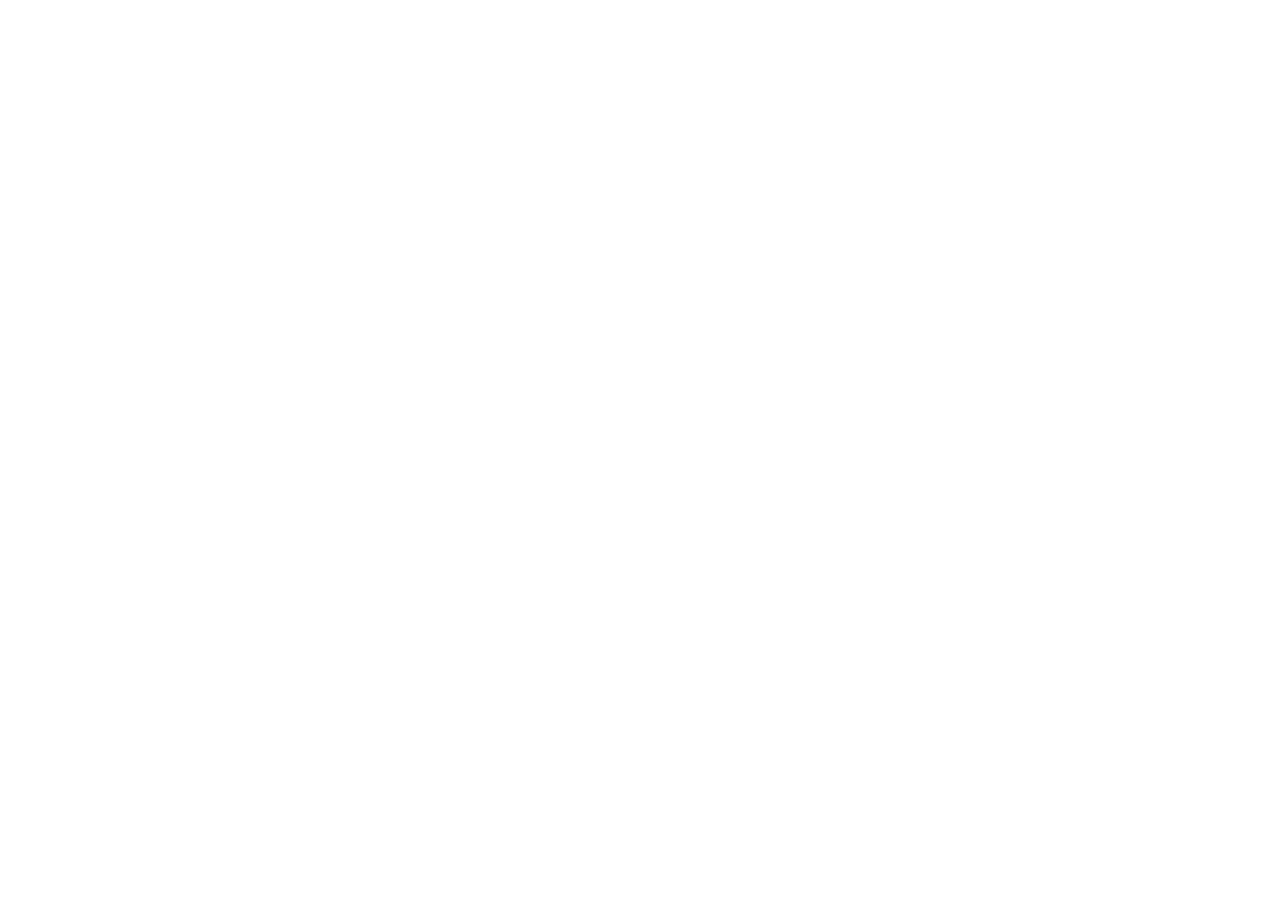
==== obj-loader.html @ 7c9c8a2f "started" ====
<!DOCTYPE html>
<html lang="en">
<head>
    <meta charset="UTF-8">
    <meta http-equiv="X-UA-Compatible" content="IE=edge">
    <meta name="viewport" content="width=device-width, initial-scale=1.0">
    <title>Document</title>
</head>
<body>
    
</body>

<script async src="https://unpkg.com/es-module-shims@1.3.6/dist/es-module-shims.js"></script>

<script type="importmap">
  {
    "imports": {
      "three": "https://unpkg.com/three@0.149.0/build/three.module.js",
      "three/addons/": "https://unpkg.com/three@0.149.0/examples/jsm/"
    }
  }
</script>

<script type="module">
    import * as THREE from 'three';
    import { OrbitControls } from 'three/addons/controls/OrbitControls.js';
    import { OBJLoader } from 'three/addons/loaders/OBJLoader.js';

    const scene = new THREE.Scene();

    const renderer = new THREE.WebGLRenderer({ antialias: true });;
	const camera = new THREE.PerspectiveCamera( 75, window.innerWidth / window.innerHeight, 0.1, 1000 );
    const controls = new OrbitControls( camera, renderer.domElement );
	
    const loader = new OBJLoader();

	renderer.setSize( window.innerWidth, window.innerHeight );
	document.body.appendChild( renderer.domElement );

	// const geometry = new THREE.BoxGeometry( 1, 1, 1 );
	// const material = new THREE.MeshBasicMaterial( { color: 0x00ff00 } );
	// const cube = new THREE.Mesh( geometry, material );
	// scene.add( cube );

	camera.position.z = 20;
	camera.position.y = 20;

    const light = new THREE.SpotLight()
    light.position.set(5, 5, 5)
    scene.add(light)

    loader.load(
        // resource URL
        'assets/objtest.obj',
        // called when resource is loaded
        function ( object ) {

            scene.add( object );

        },
        // called when loading is in progresses
        function ( xhr ) {

            console.log( ( xhr.loaded / xhr.total * 100 ) + '% loaded' );

        },
        // called when loading has errors
        function ( error ) {

            console.log( 'An error happened' );

        }
    );
    renderer.setClearColor( 0xffffff, 0);

    // renderer.physicallyCorrectLights = true
    // renderer.shadowMap.enabled = true
    renderer.outputEncoding = THREE.sRGBEncoding
    

    // texture.encoding = THREE.sRGBEncoding;

	function animate() {
		requestAnimationFrame( animate );

		// cube.rotation.x += 0.01;
		// cube.rotation.y += 0.01;

		renderer.render( scene, camera );
	};

	animate();
</script>
</html>
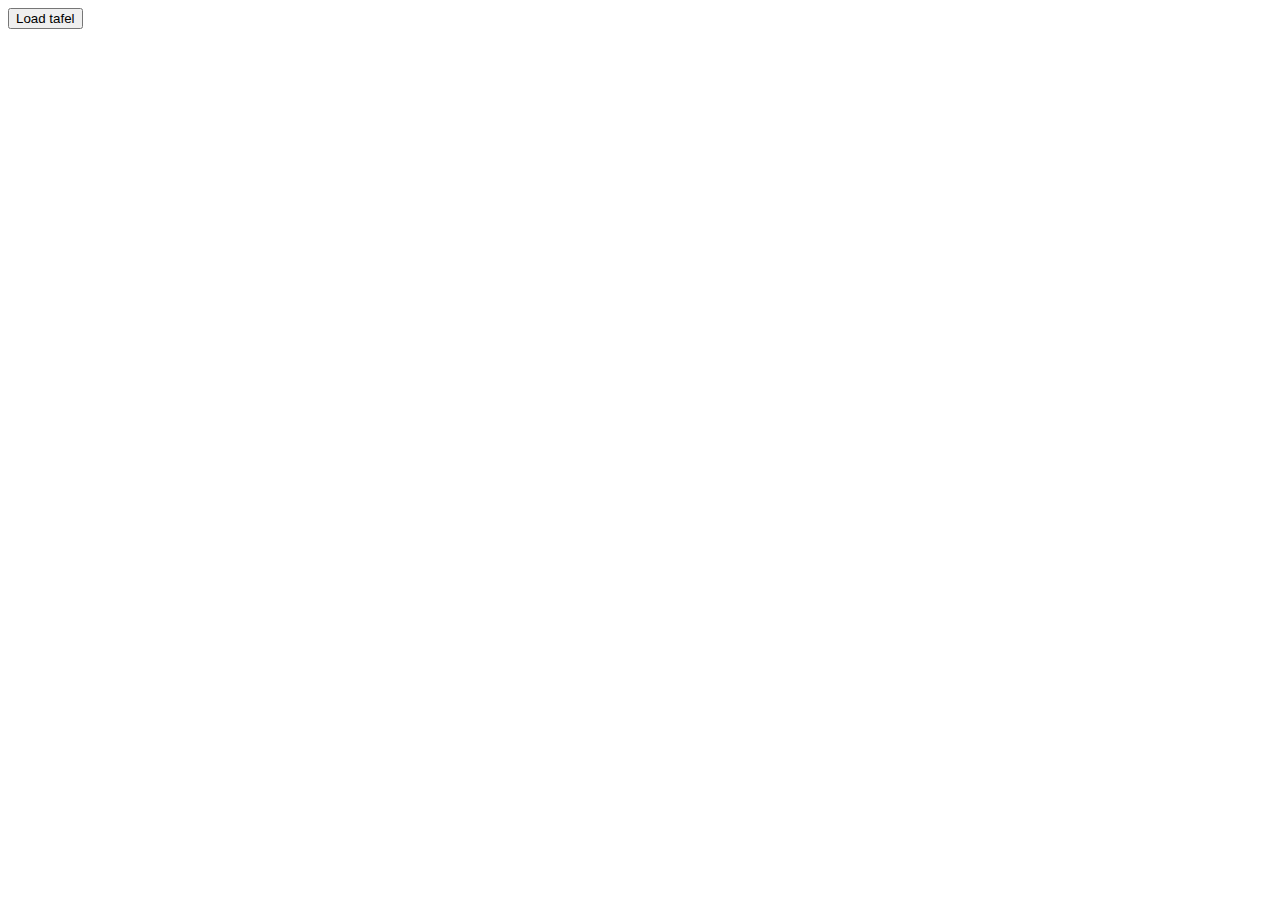
==== commit 3cb54212: "msall" ====
--- a/obj-loader.html
+++ b/obj-loader.html
@@ -7,7 +7,7 @@
     <title>Document</title>
 </head>
 <body>
-    
+    <button onclick="loadtavel()">Load tafel</button>
 </body>
 
 <script async src="https://unpkg.com/es-module-shims@1.3.6/dist/es-module-shims.js"></script>
@@ -25,6 +25,7 @@
     import * as THREE from 'three';
     import { OrbitControls } from 'three/addons/controls/OrbitControls.js';
     import { OBJLoader } from 'three/addons/loaders/OBJLoader.js';
+    import { GUI } from 'three/addons/libs/lil-gui.module.min.js';
 
     const scene = new THREE.Scene();
 
@@ -46,17 +47,48 @@
 	camera.position.y = 20;
 
     const light = new THREE.SpotLight()
-    light.position.set(5, 5, 5)
+    // const light = new THREE.AmbientLight( 0x404040 );
+    light.position.set(10, 5, 5)
     scene.add(light)
+
+    var obj = "";
+
+    function loadtavel(){
+        obj = loader.load(
+            // resource URL
+            'assets/objtest.obj',
+            // called when resource is loaded
+            function ( object ) {
+
+                scene.add( object );
+                // object.translateZ( 10 );
+            },
+            // called when loading is in progresses
+            function ( xhr ) {
+
+                console.log( ( xhr.loaded / xhr.total * 100 ) + '% loaded' );
+
+            },
+            // called when loading has errors
+            function ( error ) {
+
+                console.log( 'An error happened' );
+
+            }
+        );
+    }
+
+    const obj4 = new Object();
 
     loader.load(
         // resource URL
-        'assets/objtest.obj',
+        'assets/untitled.obj',
         // called when resource is loaded
         function ( object ) {
 
             scene.add( object );
-
+            object.translateY( 10 );
+            obj4 = object;
         },
         // called when loading is in progresses
         function ( xhr ) {
@@ -72,6 +104,12 @@
         }
     );
     renderer.setClearColor( 0xffffff, 0);
+        
+    obj4.visibility = false
+
+    function removeLoad(obj4){
+        obj4.visibility = false
+    }
 
     // renderer.physicallyCorrectLights = true
     // renderer.shadowMap.enabled = true
@@ -79,6 +117,18 @@
     
 
     // texture.encoding = THREE.sRGBEncoding;
+    var obj = {
+        add: function() {
+            loadtavel();
+        }
+    };
+    var obj2 = {
+        add: function() {
+            removeLoad(obj4)
+        }
+    };
+
+    
 
 	function animate() {
 		requestAnimationFrame( animate );
@@ -90,5 +140,10 @@
 	};
 
 	animate();
+    const gui = new GUI()
+    const cubeFolder = gui.addFolder('Cube')
+    cubeFolder.add(obj, 'add').name('Load!');
+    cubeFolder.add(obj2, 'add').name('Unload!');
+    cubeFolder.open()
 </script>
 </html>